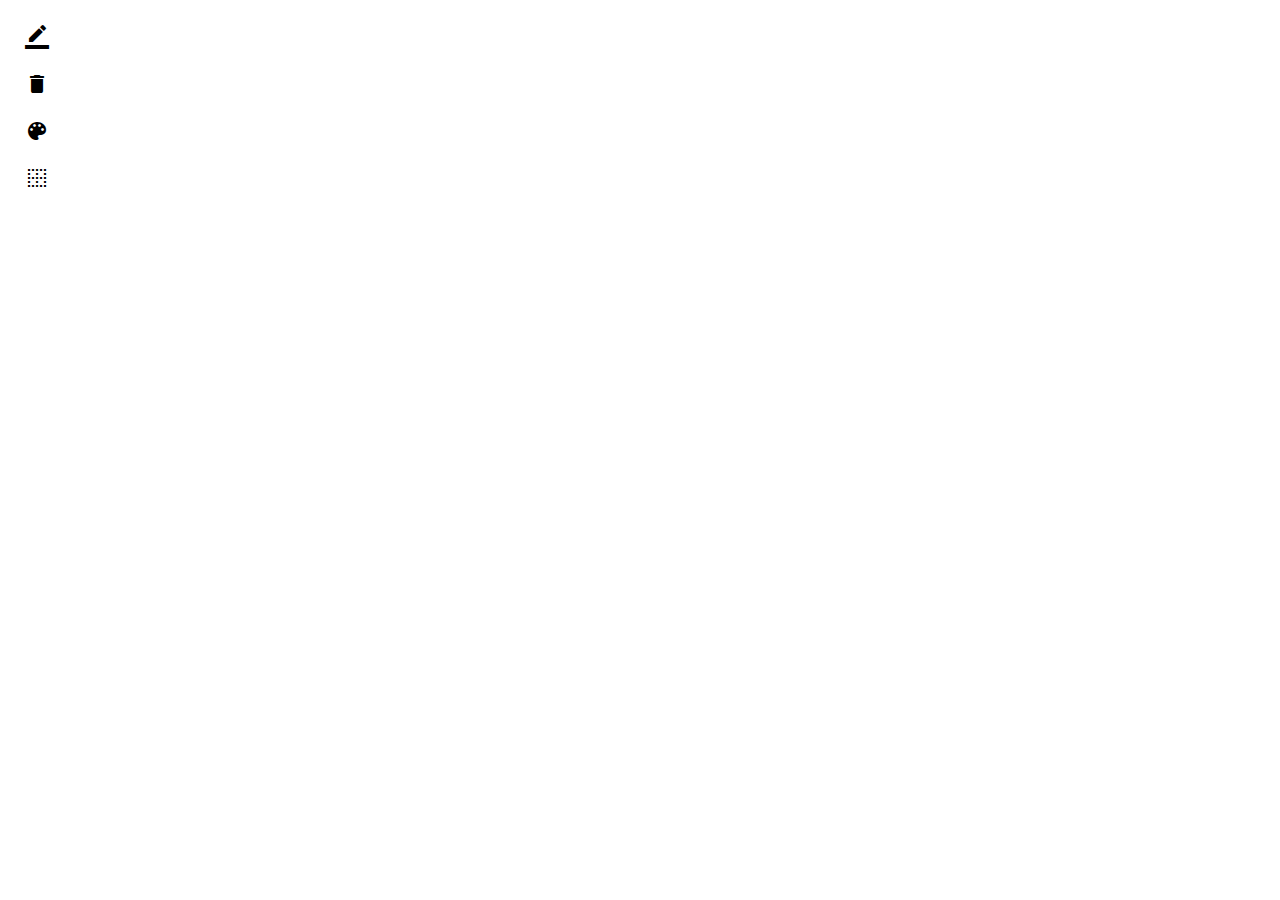
==== draw.html @ 958fd942 "init" ====
<!DOCTYPE html>
<html lang="en">
<head>
    <title>paint</title>
    <meta charset="utf-8">
    <link href="https://fonts.googleapis.com/icon?family=Material+Icons"
          rel="stylesheet">
    <link rel="stylesheet" href="./index.css">
</head>
<body>
<div class="settings">
    <button id="stroke" class="stroke">
        <span class="material-icons">
            border_color
</span>
    </button>
    <button id="clear" class="clear">
        <span class="material-icons">delete</span>
    </button>
    <button class="color-picker">
        <label for="colorPicker"></label>
        <input type="color" id="colorPicker">
        <span class="material-icons">
palette
    </span>
    </button>
    <button id="rubber" class="rubber">
        <span class="material-icons">
            border_clear
</span>
    </button>
</div>
</span>
</input>
<canvas class="draw" id="canvas"></canvas>
<script src="draw.js"></script>
</body>
</html>
---- index.css ----
* {
    margin: 0;
    padding: 0;
}

canvas {
    background: #454241;
    width: 100vw;
    height: 100vh;
    overflow: hidden;
    position: absolute;
    left: 0;
    top: 0;
}

.draw {
    background: white;
}

.settings {
    top: 10px;
    left: 20px;
    position: absolute;
    z-index: 1;
}

.settings button {
    position: relative;
    padding: 5px;
    width: fit-content;
    height: fit-content;
    background: transparent;
    border: none;
    display: block;
    margin-top: 10px;
    cursor: pointer;
    transition: all .4s ease;
    border-radius: 5px;
}

button:hover {
    background: rgba(143, 143, 143, 0.3);
}

.settings input {
    display: none;
}

.settings label {
    width: 100%;
    height: 100%;
    left: 0;
    top: 0;
    position: absolute;
}
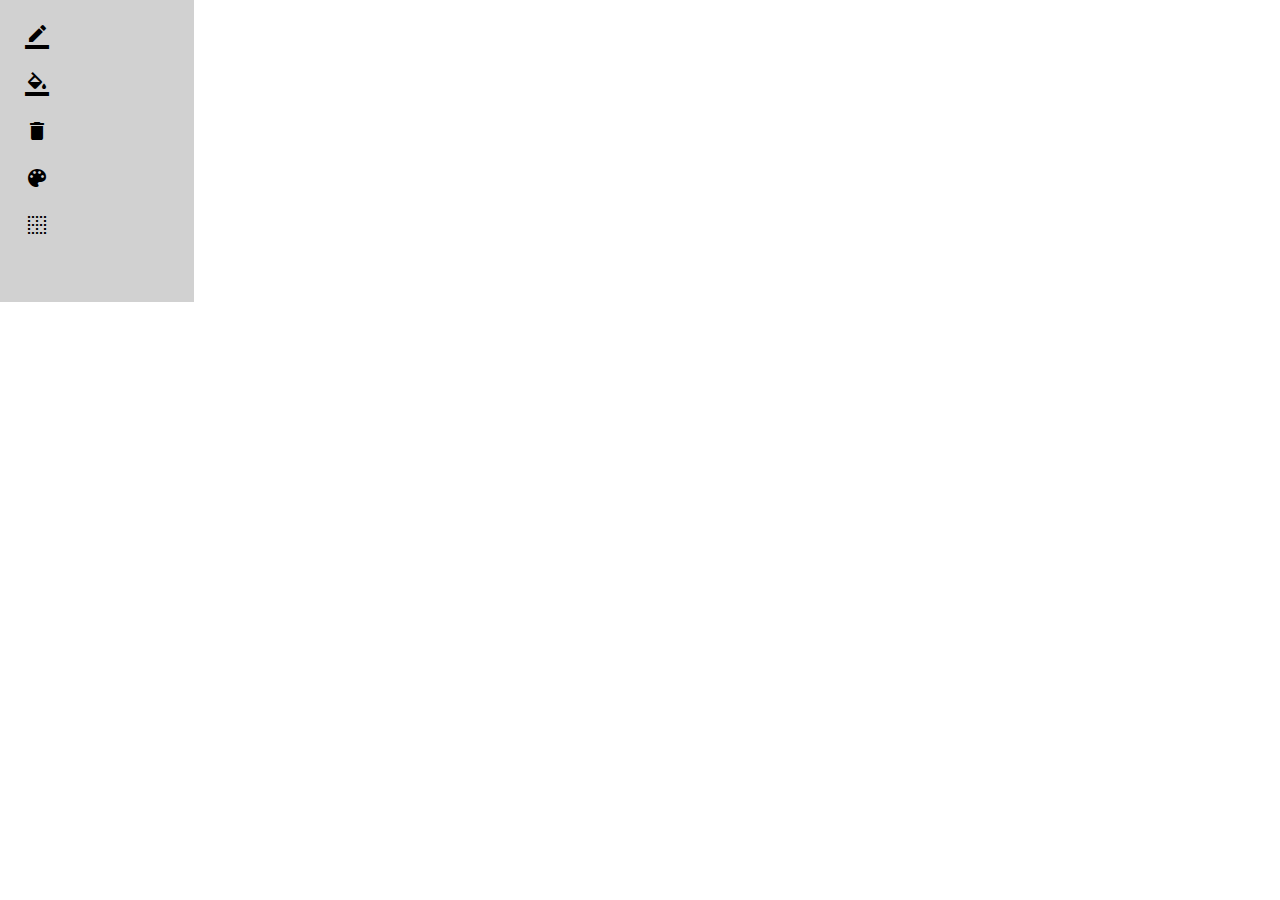
==== commit 48527149: "feat: created multiple circle function" ====
--- a/draw.html
+++ b/draw.html
@@ -9,24 +9,35 @@
 </head>
 <body>
 <div class="settings">
-    <button id="stroke" class="stroke">
+    <button onclick="setActiveNavItem(this)" id="stroke" class="stroke nav-item">
         <span class="material-icons">
             border_color
 </span>
     </button>
-    <button id="clear" class="clear">
+    <button onclick="setActiveNavItem(this)" id="fill" class="fill nav-item">
+      <span class="material-icons">
+format_color_fill
+</span>
+
+    </button>
+    <button onclick="setActiveNavItem(this)" id="clear" class="clear nav-item">
         <span class="material-icons">delete</span>
     </button>
-    <button class="color-picker">
+    <button  class="color-picker nav-item">
         <label for="colorPicker"></label>
         <input type="color" id="colorPicker">
         <span class="material-icons">
 palette
     </span>
     </button>
-    <button id="rubber" class="rubber">
+    <button onclick="setActiveNavItem(this)" id="rubber" class="rubber nav-item">
         <span class="material-icons">
             border_clear
+</span>
+    </button>
+    <button onclick="setActiveNavItem(this)" id="ellipse" class="ellipse nav-item">
+        <span class="material-icons">
+            circle
 </span>
     </button>
 </div>
@@ -34,5 +45,6 @@
 </input>
 <canvas class="draw" id="canvas"></canvas>
 <script src="draw.js"></script>
+<script src="nav.js"></script>
 </body>
 </html>--- a/index.css
+++ b/index.css
@@ -18,8 +18,8 @@
 }
 
 .settings {
-    top: 10px;
-    left: 20px;
+   background: rgba(139, 139, 139, 0.4);
+    padding: 10px 20px;
     position: absolute;
     z-index: 1;
 }
@@ -52,4 +52,7 @@
     left: 0;
     top: 0;
     position: absolute;
+}
+.nav-item.active{
+    background: rgba(143, 143, 143, 0.3);
 }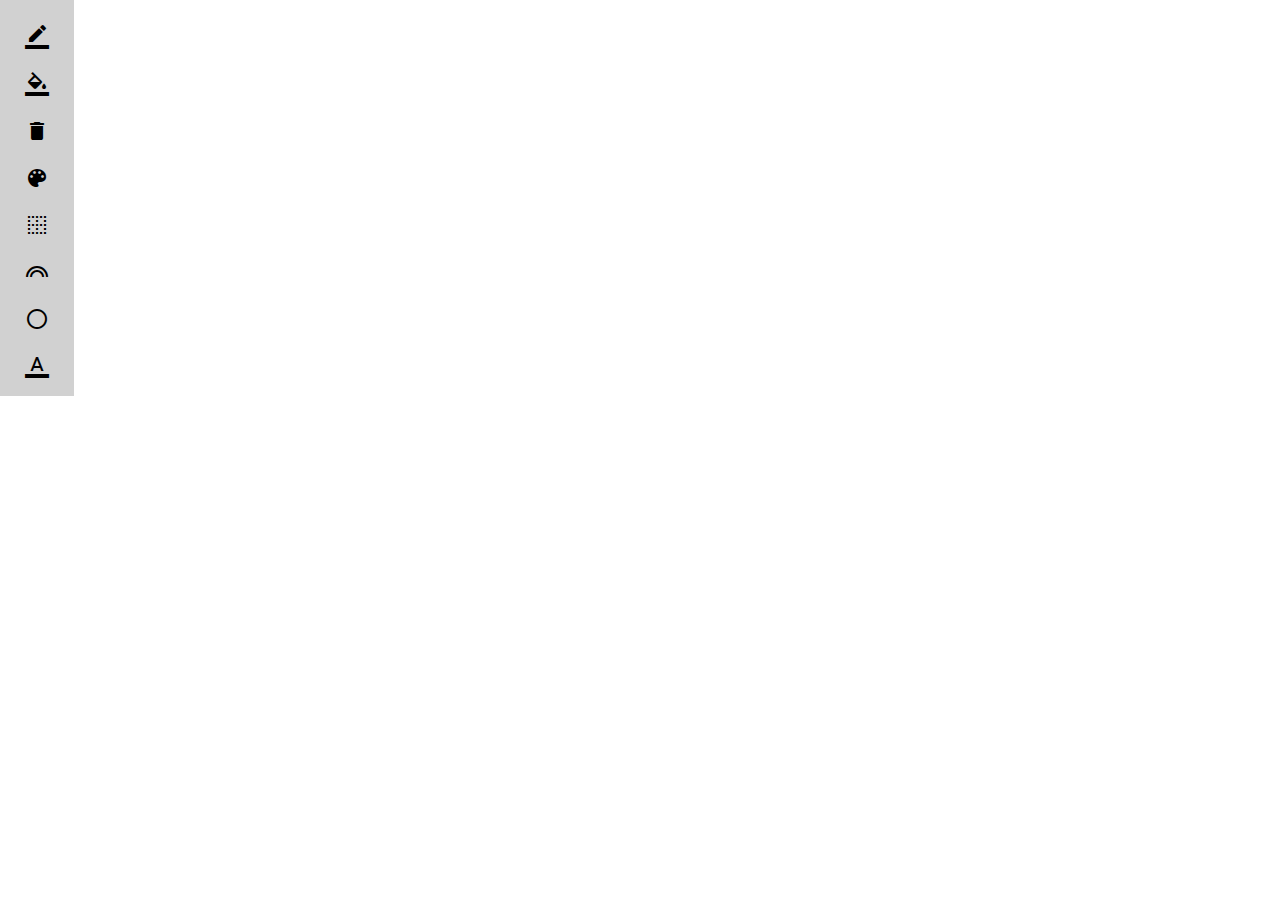
==== commit 35890dc1: "feat: created ellipse functional" ====
--- a/draw.html
+++ b/draw.html
@@ -23,7 +23,7 @@
     <button onclick="setActiveNavItem(this)" id="clear" class="clear nav-item">
         <span class="material-icons">delete</span>
     </button>
-    <button  class="color-picker nav-item">
+    <button class="color-picker nav-item">
         <label for="colorPicker"></label>
         <input type="color" id="colorPicker">
         <span class="material-icons">
@@ -35,15 +35,28 @@
             border_clear
 </span>
     </button>
+    <button onclick="setActiveNavItem(this)" id="circle" class="ellipse nav-item">
+        <span class="material-icons">
+            looks
+</span>
+    </button>
     <button onclick="setActiveNavItem(this)" id="ellipse" class="ellipse nav-item">
-        <span class="material-icons">
-            circle
+  <span class="material-icons">
+panorama_fish_eye
 </span>
+
+    </button>
+    <button onclick="setActiveNavItem(this)" id="text" class="ellipse nav-item">
+  <span class="material-icons">
+format_color_text
+</span>
+
     </button>
 </div>
 </span>
 </input>
 <canvas class="draw" id="canvas"></canvas>
+<canvas class="draw" style="background: transparent" id="canvas_changer"></canvas>
 <script src="draw.js"></script>
 <script src="nav.js"></script>
 </body>
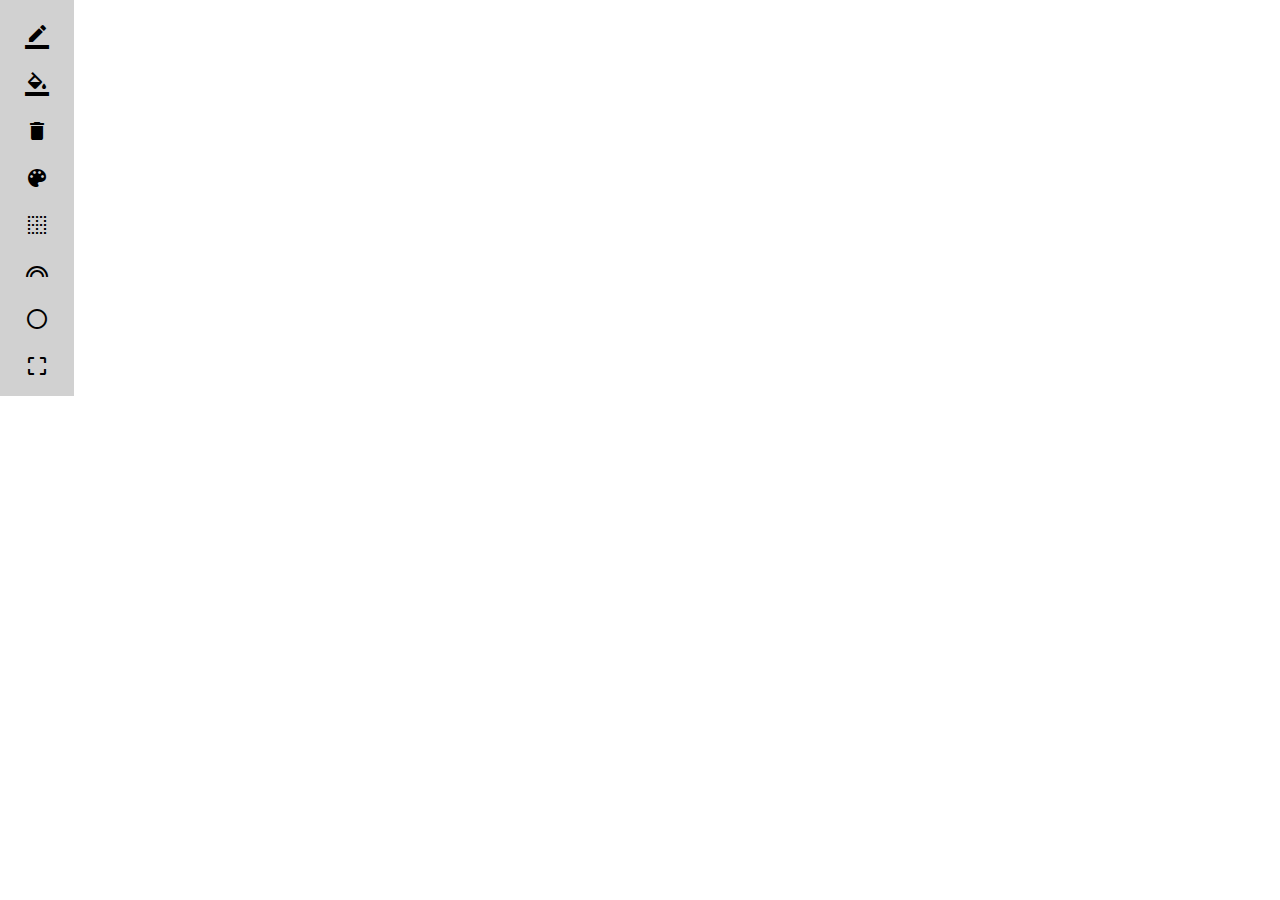
==== commit 78d1cbee: "edited" ====
--- a/draw.html
+++ b/draw.html
@@ -46,9 +46,9 @@
 </span>
 
     </button>
-    <button onclick="setActiveNavItem(this)" id="text" class="ellipse nav-item">
+    <button onclick="setActiveNavItem(this)" id="crop" class="crop nav-item">
   <span class="material-icons">
-format_color_text
+crop_free
 </span>
 
     </button>
@@ -57,6 +57,9 @@
 </input>
 <canvas class="draw" id="canvas"></canvas>
 <canvas class="draw" style="background: transparent" id="canvas_changer"></canvas>
+<div class="cropper-inner" id="cropperInner">
+    <canvas class="cropper" width="0" height="0" id="cropper"></canvas>
+</div>
 <script src="draw.js"></script>
 <script src="nav.js"></script>
 </body>
--- a/index.css
+++ b/index.css
@@ -11,14 +11,25 @@
     position: absolute;
     left: 0;
     top: 0;
+    background: white;
 }
 
 .draw {
     background: white;
 }
 
+.winner-title {
+    position: absolute;
+    font-size: 30px;
+    color: gold;
+    left: 50%;
+    transform: translateX(-50%);
+    top: 200px;
+    z-index: 12;
+}
+
 .settings {
-   background: rgba(139, 139, 139, 0.4);
+    background: rgba(139, 139, 139, 0.4);
     padding: 10px 20px;
     position: absolute;
     z-index: 1;
@@ -53,6 +64,7 @@
     top: 0;
     position: absolute;
 }
-.nav-item.active{
+
+.nav-item.active {
     background: rgba(143, 143, 143, 0.3);
 }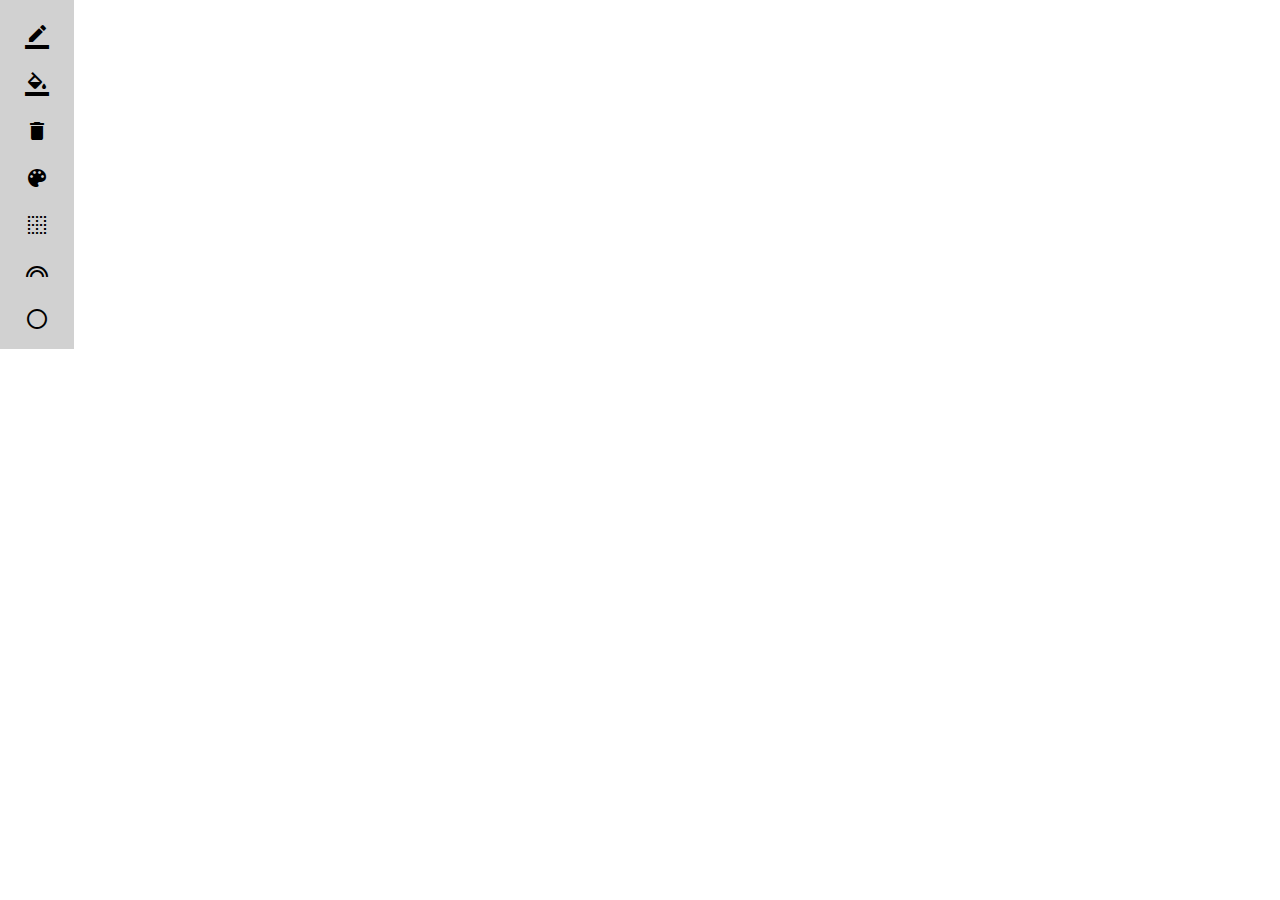
==== commit f1d98c20: "fix: fixes draw" ====
--- a/draw.html
+++ b/draw.html
@@ -46,19 +46,19 @@
 </span>
 
     </button>
-    <button onclick="setActiveNavItem(this)" id="crop" class="crop nav-item">
-  <span class="material-icons">
-crop_free
-</span>
+<!--    <button onclick="setActiveNavItem(this)" id="crop" class="crop nav-item">-->
+<!--  <span class="material-icons">-->
+<!--crop_free-->
+<!--</span>-->
 
-    </button>
+<!--    </button>-->
 </div>
 </span>
 </input>
 <canvas class="draw" id="canvas"></canvas>
 <canvas class="draw" style="background: transparent" id="canvas_changer"></canvas>
 <div class="cropper-inner" id="cropperInner">
-    <canvas class="cropper" width="0" height="0" id="cropper"></canvas>
+<!--    <canvas class="cropper" width="0" height="0" id="cropper"></canvas>-->
 </div>
 <script src="draw.js"></script>
 <script src="nav.js"></script>
--- a/index.css
+++ b/index.css
@@ -4,14 +4,19 @@
 }
 
 canvas {
-    background: #454241;
     width: 100vw;
     height: 100vh;
     overflow: hidden;
     position: absolute;
     left: 0;
     top: 0;
-    background: white;
+    background: black;
+}
+
+.celebrate {
+    background: transparent;
+    z-index: 12;
+    pointer-events: none;
 }
 
 .draw {
@@ -20,11 +25,13 @@
 
 .winner-title {
     position: absolute;
-    font-size: 30px;
+    font-size: 50px;
+    font-weight: bold;
     color: gold;
+    text-shadow: -5px 7px 26px #ffd900;
     left: 50%;
     transform: translateX(-50%);
-    top: 200px;
+    top: 10%;
     z-index: 12;
 }
 
